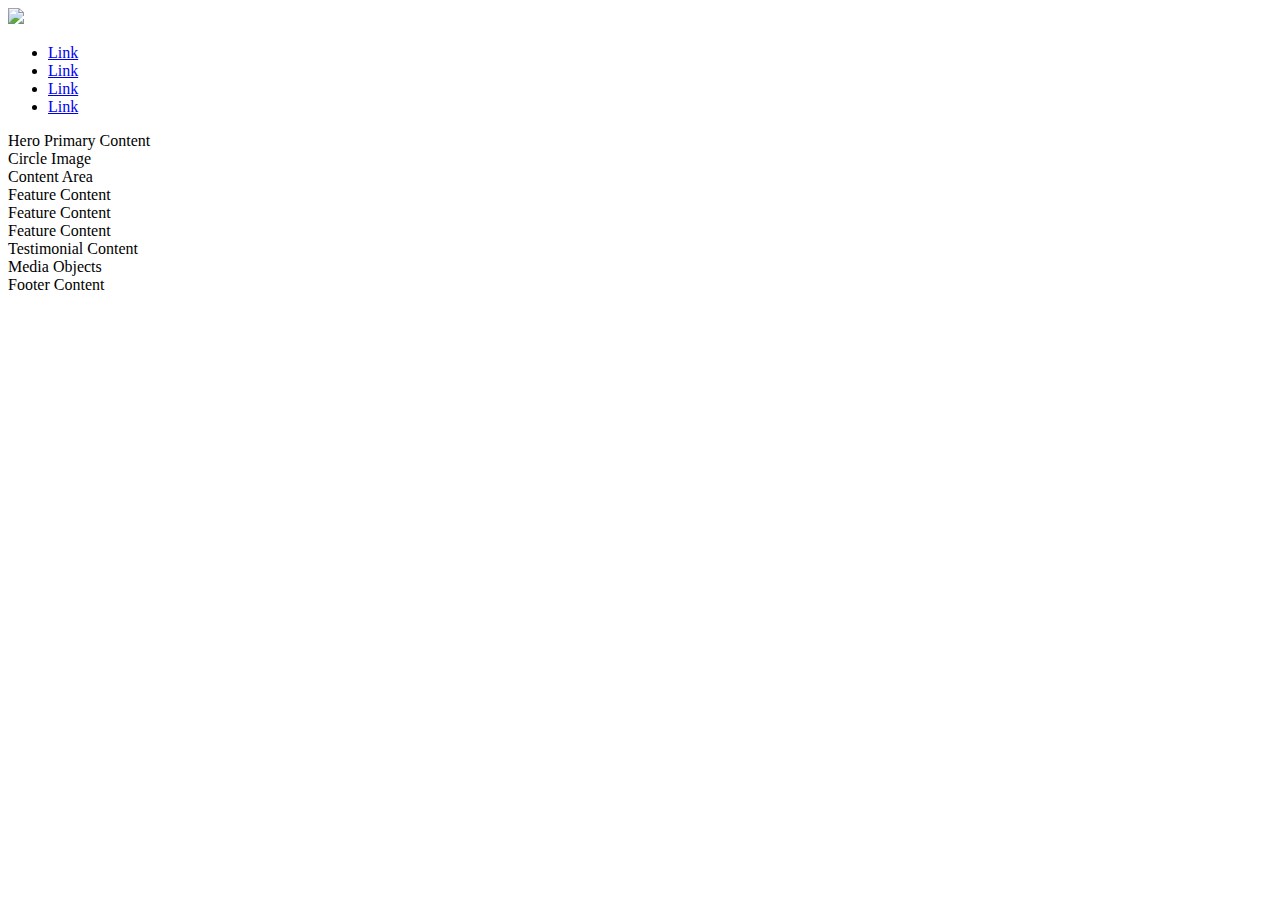
==== Mod2Lab/index.html @ c4d3abd7 "otro link en el nav" ====
<!DOCTYPE html>
<html>
  <head>
    <meta charset="UTF-8">
    <meta name="viewport" content="width=device-width, initial-scale=1.0">
    <title>title</title>
    <link rel="stylesheet" href="stylesheet.css" type="text/css">
  </head>
  <body>
    <header class="header-primary">
      <div class="container">
          <a class="logo logo-primary">
              <img src="images/logo.png">
          </a>
          <nav class="nav nav-primary">
            <ul>
              <li><a href="#" class="btn btn-nav">Link</a></li>
              <li><a href="#" class="btn btn-nav">Link</a></li>
              <li><a href="#" class="btn btn-nav">Link</a></li>
              <li><a href="#" class="btn btn-primary">Link</a></li>
            </ul>
        </nav>
      </div>
    </header>
    <main>
      <section>
        <div class="container">
          Hero Primary Content
        </div>
      </section>
      <section>
        <div class="container">
          <div class="row">
              <div class="col-1-3 pull-right-sm">
                  Circle Image
              </div>
              <div class="col-2-3">
                  Content Area
              </div>
          </div>
        </div>
      </section>
      <section>
        <div class="container">
          <div class="row">
            <div class="col-1-3 remove-gutter-xs">
              <div>
                Feature Content
              </div>
            </div>
            <div class="col-1-3 remove-gutter-xs">
              <div>
                Feature Content
              </div>
            </div>
            <div class="col-1-3 remove-gutter-xs">
              <div>
                Feature Content
              </div>
            </div>
          </div>
        </div>
      </section>
      <section>
        <div class="container">
          Testimonial Content
        </div>
      </section>
      <section>
        <div class="container">
          Media Objects
        </div>
      </section>
    </main>
    <footer>
      <div class="container">
        Footer Content
      </div>
    </footer>
  </body>
</html>
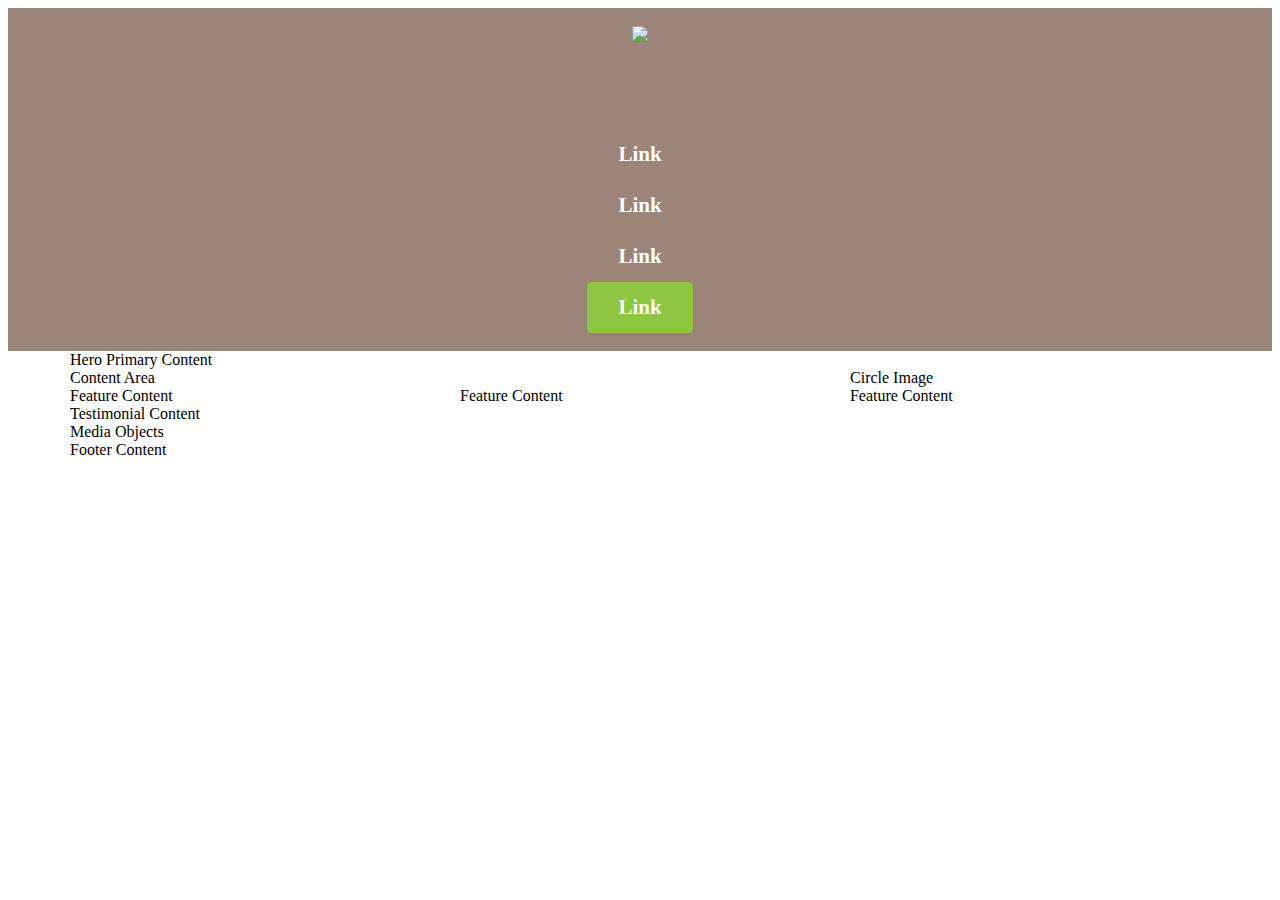
==== commit d0d7bd26: "Se agrega css para ocultar y mostrar nav en diferentes tipos de pantalla" ====
--- a/Mod2Lab/index.html
+++ b/Mod2Lab/index.html
@@ -12,6 +12,7 @@
           <a class="logo logo-primary">
               <img src="images/logo.png">
           </a>
+          <div class="btn btn-primary btn-toggle-menu">Menu</div>
           <nav class="nav nav-primary">
             <ul>
               <li><a href="#" class="btn btn-nav">Link</a></li>
--- a/Mod2Lab/stylesheet.css
+++ b/Mod2Lab/stylesheet.css
@@ -0,0 +1,200 @@
+/*
+Color List:
+- light blue = 00AEEF;
+- dark blue = 1C75BC
+- green = 8DC63F
+- dark green = 009444
+- orange = F7941E
+- dark orange = F15A29
+- brown = 594a42;
+*/
+
+/***************************
+****************************
+Reset
+****************************
+***************************/
+@import 'normalize.css';
+
+/* Change all elements to use border-box */
+html {
+  box-sizing: border-box;
+}
+*, *:before, *:after {
+  box-sizing: inherit;
+}
+
+/***************************
+****************************
+Base Styles
+****************************
+***************************/
+
+
+/***************************
+****************************
+Layout Styles
+****************************
+***************************/
+/* Content Container*/
+.container {
+  padding-right: 15px;
+  padding-left: 15px;
+  margin-right: auto;
+  margin-left: auto;
+  max-width: 1170px;
+}
+/* Row */
+.row {
+  margin-right: -15px;
+  margin-left: -15px;
+}
+/* Row Clear Float*/
+.row:after {
+  content: "";
+  display: table;
+  clear: both;
+}
+/* Media Query excludes extra small devices and includes small and above */
+[class*='col-'] {
+  width: 100%;
+  padding-left: 15px;
+  padding-right: 15px;
+}
+
+@media (min-width: 48em) {
+  [class*='col-'] {
+    float: left;
+  }
+  /* Column Two Thirds */
+  .col-2-3 {
+    width: 66.6666%;
+  }
+  /* Column Third */
+  .col-1-3 {
+    width: 33.3333%;
+  }
+}
+
+@media (min-width: 48em) {
+  .pull-right-sm {
+    float:right;
+  }
+}
+
+@media only screen and (max-width : 47.9375em) {
+  .remove-gutter-xs {
+    padding-left: 0px;
+    padding-right: 0px;
+  }
+}
+
+/***************************
+****************************
+Modules
+****************************
+***************************/
+
+/*Button Modules*/
+.btn {
+  display: inline-block;
+  text-align: center;
+  white-space: nowrap;
+  vertical-align: middle;
+  background-image: none;
+  border: 1px solid transparent;
+  cursor: pointer;
+  text-decoration: none;
+  padding: 12px 30px;
+  font-size: 1.313em;
+  font-weight: bold;
+  border-radius: 4px;
+  transition: all 0.3s ease 0s;
+}
+
+.btn-primary {
+  background: #8DC63F;
+  border-color: #8DC63F;
+  color: white;
+}
+
+.btn-primary:hover {
+  background: none;
+  border-color: white;
+  text-decoration: none;
+}
+
+.btn-nav {
+  color: white;
+}
+
+.btn-toggle-menu {
+  position: absolute;
+  top: 15px;
+  right: 15px;
+}
+
+@media (min-width: 48em){
+  .btn-toggle-menu{
+    display:none;
+  }
+}
+
+/*Header Modules*/
+.header-primary {
+  background: #9B8579;
+  text-align: center;
+  padding-top: 18px;
+  padding-bottom: 18px;
+}
+
+/*Logo Modules*/
+.logo {
+  overflow: hidden;
+  display: inline-block;
+}
+
+.logo-primary {
+  width: 64px;
+  height: 64px;
+}
+
+.logo-primary img {
+  height: 100%;
+}
+
+/*Navigation Modules*/
+.nav > ul {
+  list-style: none;
+  padding: 0px;
+  margin: 0px;
+}
+
+.nav-primary {
+  margin-top: 35px;
+  display: none;
+}
+
+@media (min-width: 48em){
+  .nav-primary {
+    display:block;
+  }
+}
+
+/***************************
+****************************
+Theme Styles
+****************************
+***************************/
+.background-primary {
+  background: #F7941E;
+}
+.background-secondary {
+  background: #00AEEF;
+}
+.background-tertiary {
+  background: #8DC63F;
+}
+.background-quaternary {
+  background: #594a42;
+}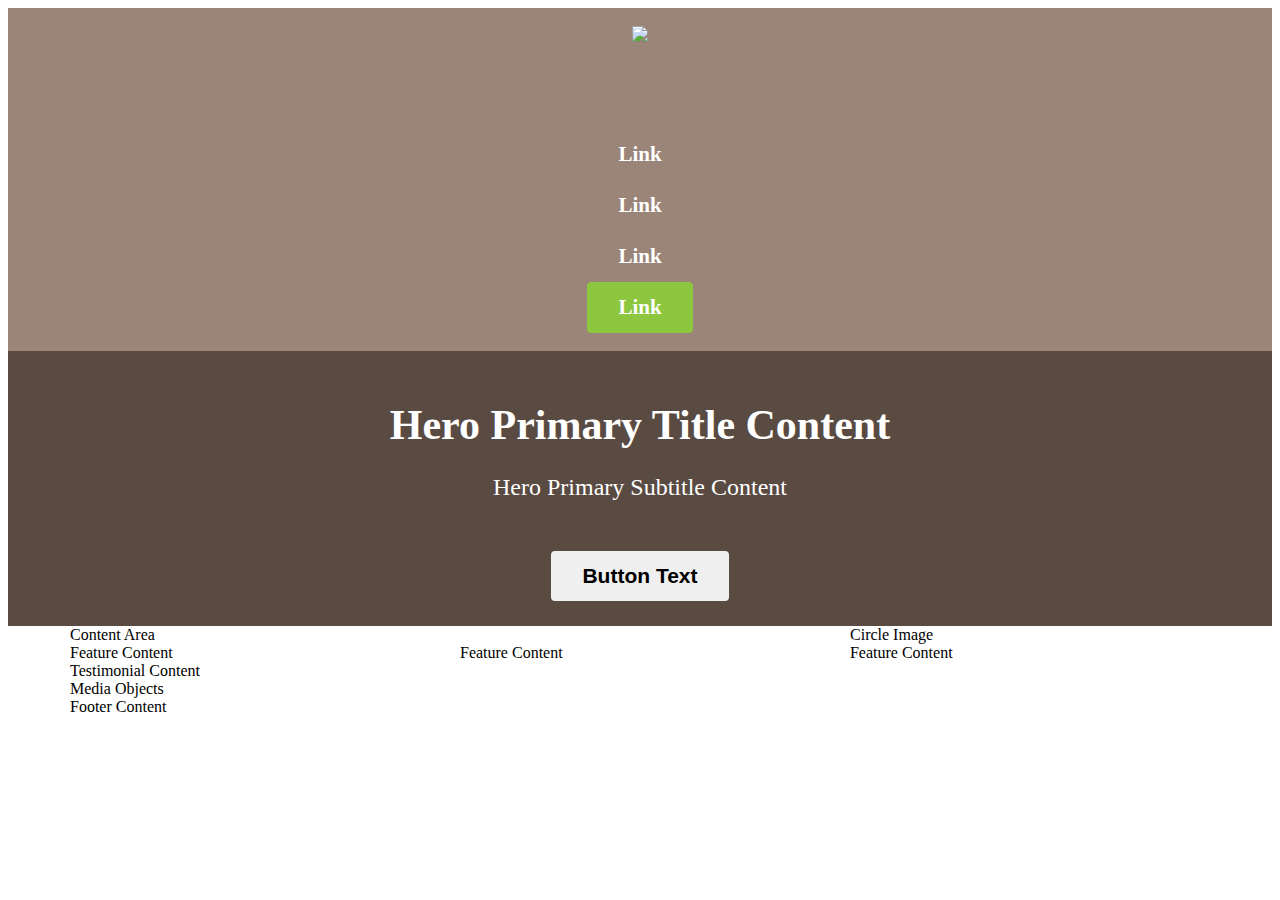
==== commit 07bdb3ea: "Se agrega contenedor Hero" ====
--- a/Mod2Lab/index.html
+++ b/Mod2Lab/index.html
@@ -23,10 +23,14 @@
         </nav>
       </div>
     </header>
-    <main>
-      <section>
+    <main> 
+      <section class="hero hero-primary">
         <div class="container">
-          Hero Primary Content
+            <div class="hero-body">
+              <h1 class="hero-title">Hero Primary Title Content</h1>
+              <h4 class="hero-subtitle">Hero Primary Subtitle Content</h4>
+              <button class="btn">Button Text</button>
+            </div>
         </div>
       </section>
       <section>
--- a/Mod2Lab/stylesheet.css
+++ b/Mod2Lab/stylesheet.css
@@ -181,6 +181,34 @@
   }
 }
 
+/*Hero Modules*/
+.hero {
+  text-align: center;
+}
+.hero-primary {
+  background-color: #594a42;
+  color: white;
+  padding-top: 25px;
+  padding-bottom: 25px;
+}
+
+.hero-title {
+  margin-top: 25px;
+  margin-bottom: 25px;
+  font-size: 2.625em;
+}
+.hero-subtitle {
+  margin-top: 25px;
+  margin-bottom: 25px;
+  font-size: 1.500em;
+  font-weight: normal;
+}
+
+.hero-subtitle + button {
+  margin-top: 25px;
+}
+
+
 /***************************
 ****************************
 Theme Styles
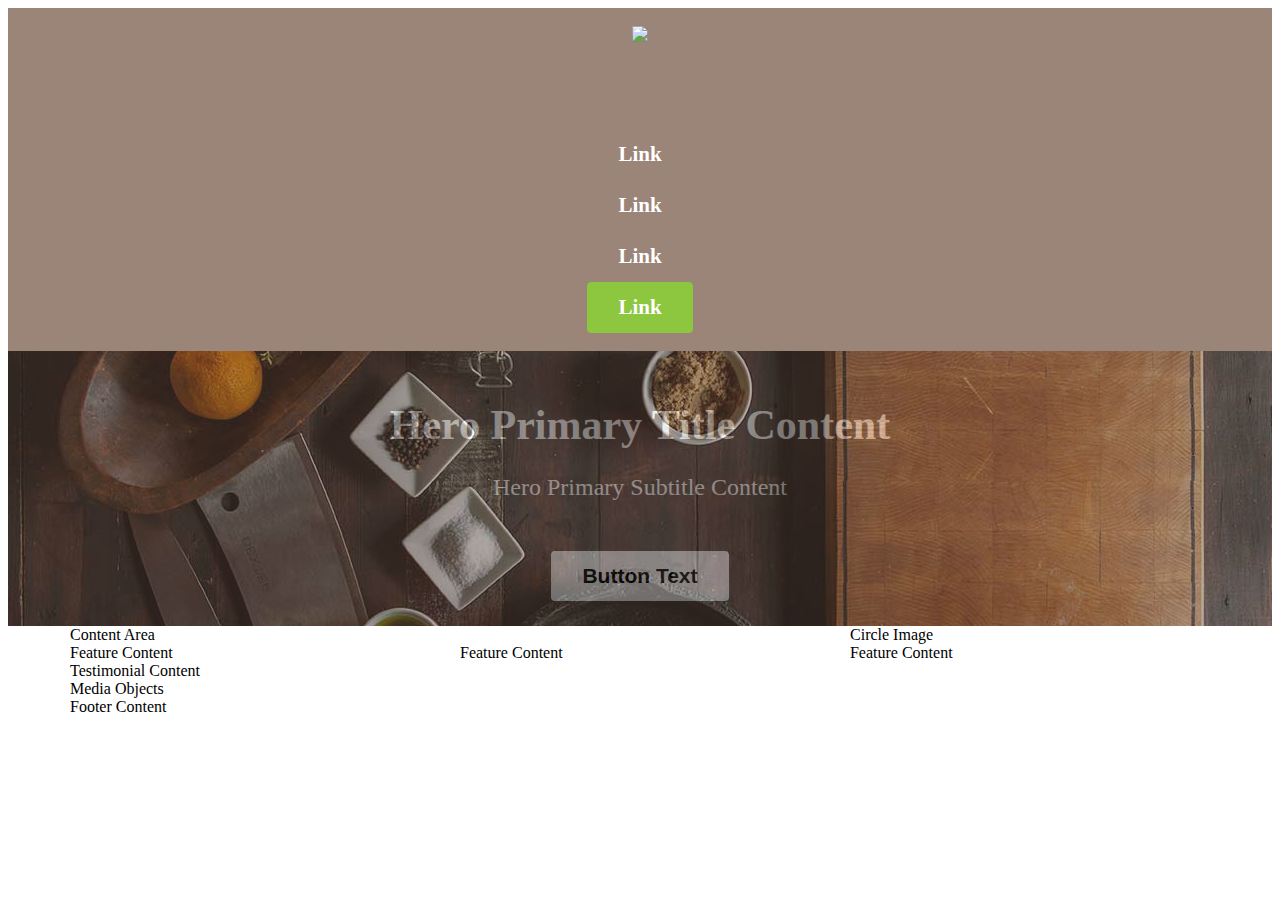
==== commit b374f459: "Se agrega imagen background a la seccion de hero" ====
--- a/Mod2Lab/index.html
+++ b/Mod2Lab/index.html
@@ -24,7 +24,7 @@
       </div>
     </header>
     <main> 
-      <section class="hero hero-primary">
+      <section class="hero hero-primary bg-image">
         <div class="container">
             <div class="hero-body">
               <h1 class="hero-title">Hero Primary Title Content</h1>
@@ -32,6 +32,7 @@
               <button class="btn">Button Text</button>
             </div>
         </div>
+        <img src="images/hero.jpg">
       </section>
       <section>
         <div class="container">
--- a/Mod2Lab/stylesheet.css
+++ b/Mod2Lab/stylesheet.css
@@ -192,6 +192,14 @@
   padding-bottom: 25px;
 }
 
+.hero-primary.bg-image > img {
+  opacity: 0.55;
+}
+
+.hero-body {
+  position: relative;
+}
+
 .hero-title {
   margin-top: 25px;
   margin-bottom: 25px;
@@ -208,6 +216,23 @@
   margin-top: 25px;
 }
 
+/*Background Modules*/
+.bg-image  {
+  width: 100%;
+  overflow: hidden;
+  position: relative;
+}
+
+.bg-image > img {
+  position: absolute;
+  top: -9999px;
+  bottom: -9999px;
+  left: -9999px;
+  right: -9999px;
+  margin: auto;
+  min-width: 100%;
+}
+
 
 /***************************
 ****************************
